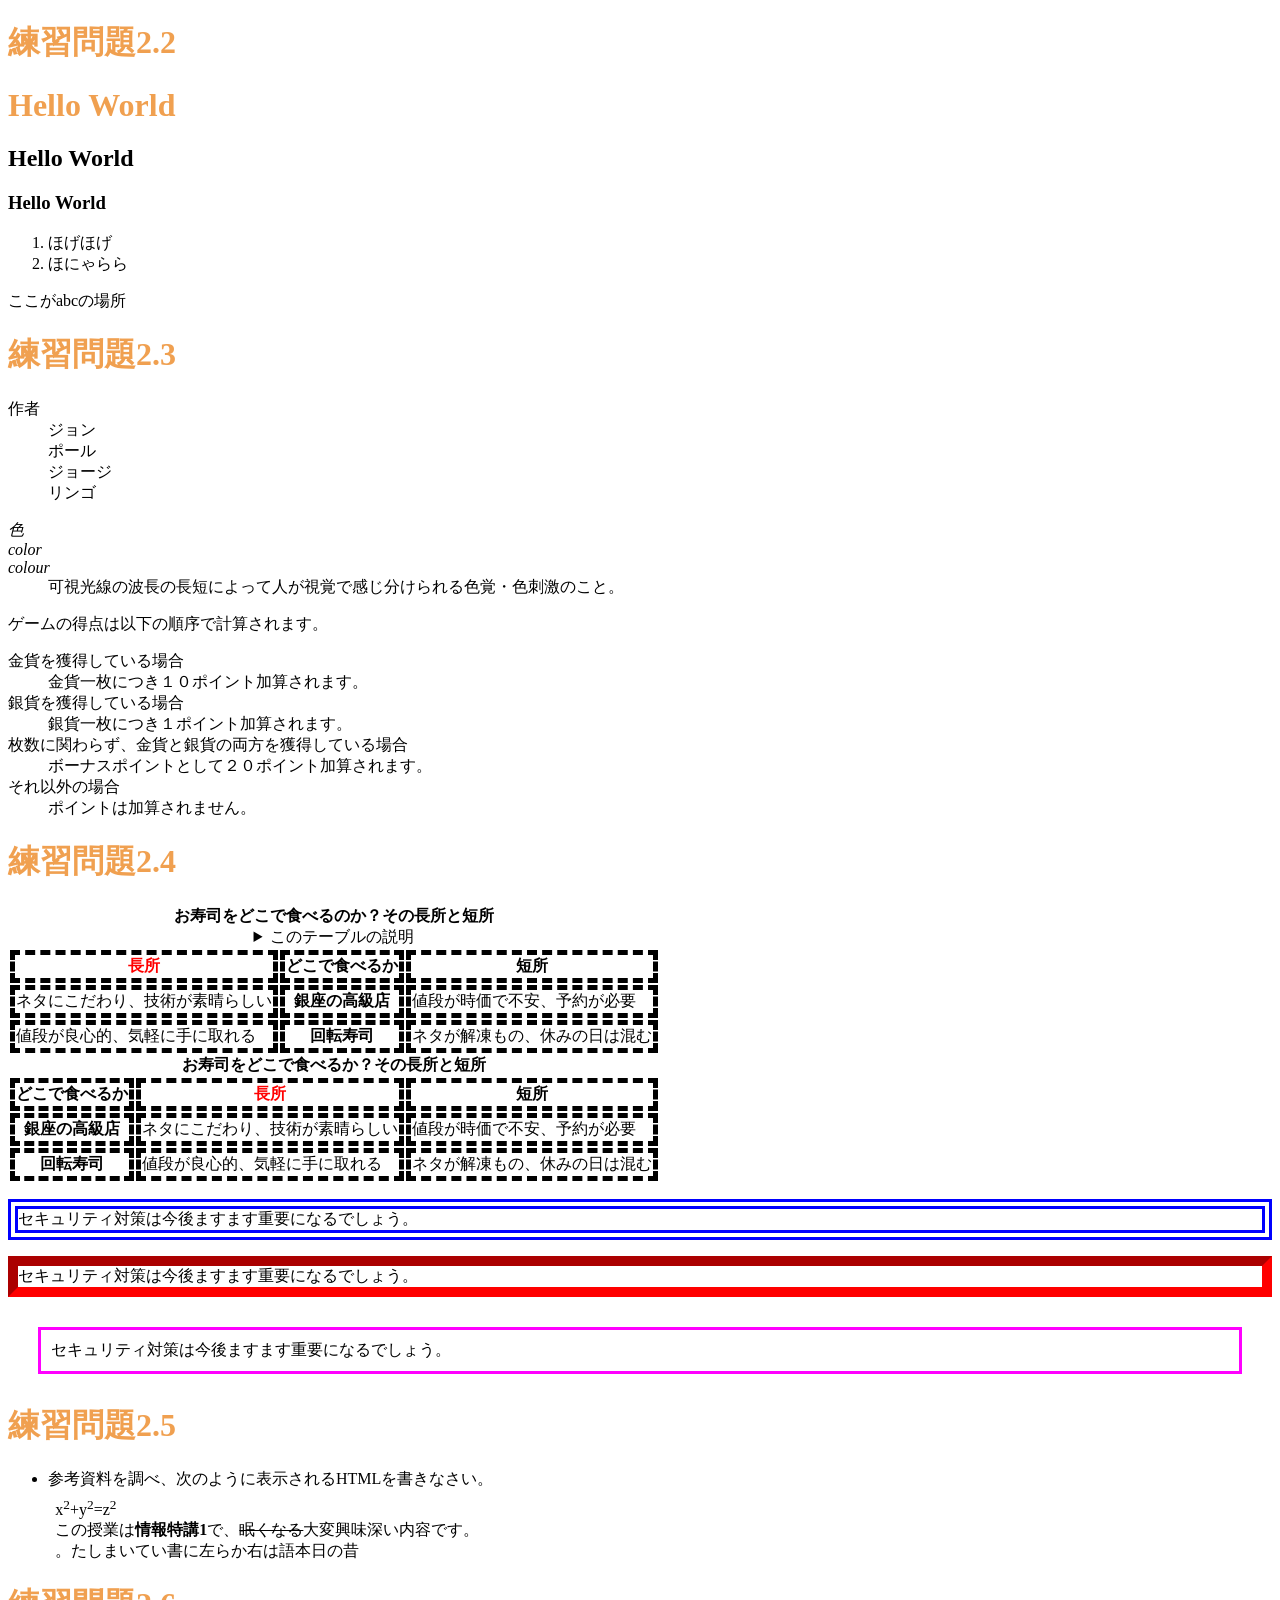
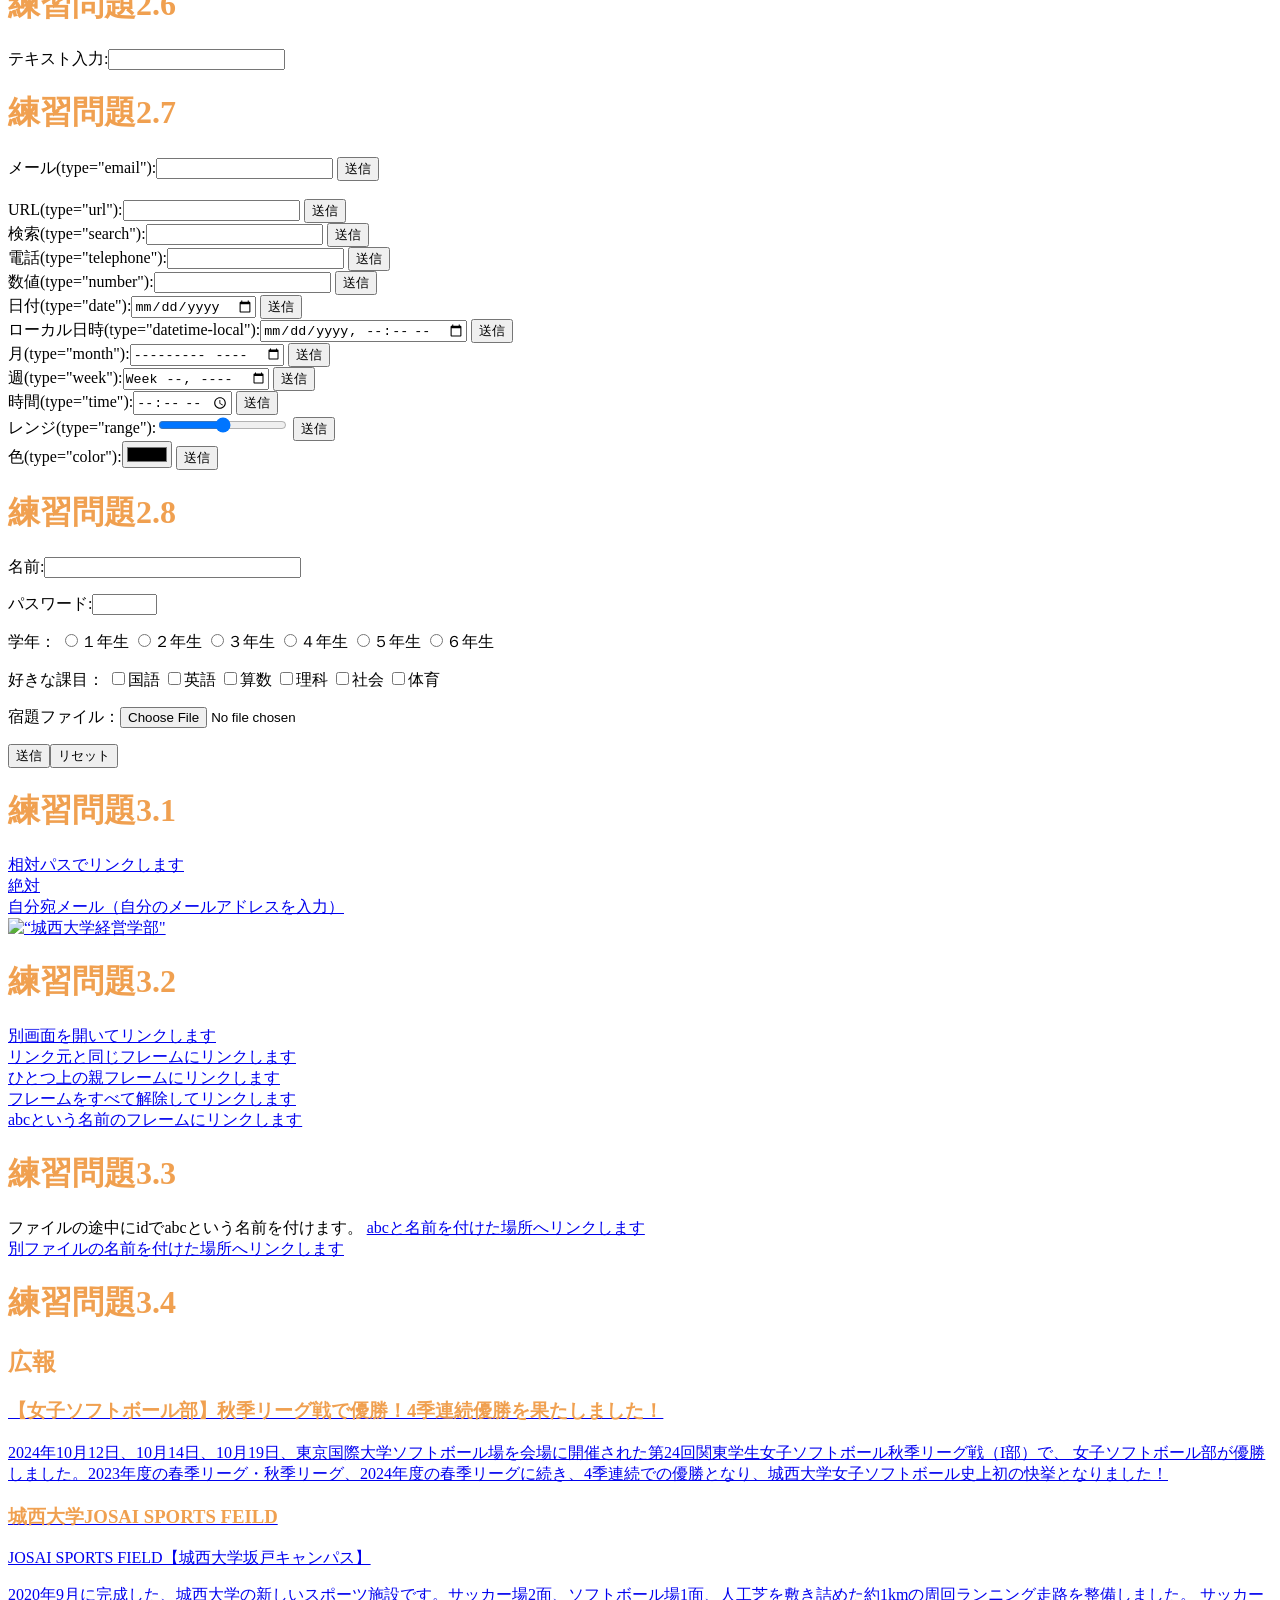
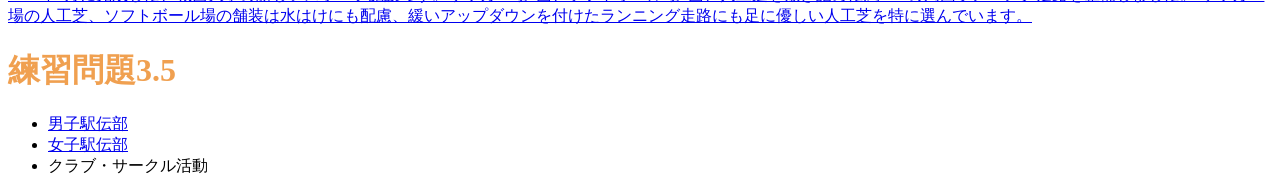
==== index.html @ 4eca03a3 "Update index.html" ====
<!DOCTYPE html>
<html lang="ja">
    <head>
        <meta charset="UTF-8">
        <title>Web開発の練習１</title>
        <link rel="stylesheet" href="mystyle.css"> <!-- この行を追加-->
        <script src=“myjs.js"></script> <!-- この行を追加-->
    </head>
    <body>
        <!--文字の大きさの練習-->
        <h1>練習問題2.2</h1>
        <h1>Hello World</h1>
        <h2>Hello World</h2>
        <h3>Hello World</h3>
        <ol>
            <li>ほげほげ</li>
            <li>ほにゃらら</li>
        </ol>
        <a id"abc">ここがabcの場所</a>
        <h1>練習問題2.3</h1>
        <dl>
            <dt>作者</dt>
            <dd>ジョン</dd>
            <dd>ポール</dd>
            <dd>ジョージ</dd>
            <dd>リンゴ</dd>
        </dl>
        <dl>
            <dt lang="ja"><dfn>色</dfn></dt>
            <dt lang="en-US"><dfn>color</dfn></dt>
            <dt lang="en-GB"><dfn>colour</dfn></dt>
            <dd>可視光線の波長の長短によって人が視覚で感じ分けられる色覚・色刺激のこと。</dd>
        </dl>
        <p>ゲームの得点は以下の順序で計算されます。
        </p>
        <dl>
            <dt>金貨を獲得している場合</dt>
            <dd>金貨一枚につき１０ポイント加算されます。
            </dd>
            <dt>銀貨を獲得している場合</dt>
            <dd>銀貨一枚につき１ポイント加算されます。</dd>
            <dt>枚数に関わらず、金貨と銀貨の両方を獲得している場合</dt>
            <dd>ボーナスポイントとして２０ポイント加算されます。</dd>
            <dt>それ以外の場合</dt>
            <dd>ポイントは加算されません。</dd>
        </dl>
        <h1>練習問題2.4</h1>
        <table>
            <caption>
                <strong>お寿司をどこで食べるのか？その長所と短所</strong>
                <details>
                    <summary>このテーブルの説明</summary>
                <p>以下のテーブルでは、２番目のカラムに寿司店のタイプが入れられています。その左側にそのようなタイプのお店でお寿司を食べる場合の長所が、右側に短所が入れられています。</p>
                </details>
            </caption>
            <thead>
                <tr><th class="important">長所</th><th>どこで食べるか</th><th>短所</th></tr>
            </thead>
            <tbody>
                <tr><td>ネタにこだわり、技術が素晴らしい</td><th>銀座の高級店</th><td>値段が時価で不安、予約が必要</td></tr>
                <tr><td>値段が良心的、気軽に手に取れる</td><th>回転寿司</th><td>ネタが解凍もの、休みの日は混む</td></tr>
            </tbody>
        </table>
        <table>
            <caption>
                <strong>お寿司をどこで食べるか？その長所と短所</strong>
            </caption>
            <thead>
                <tr><th>どこで食べるか</th><th class="important">長所</th><th>短所</th></tr>
            </thead>
            <tbody>
                <tr><th>銀座の高級店</th><td>ネタにこだわり、技術が素晴らしい</td><td>値段が時価で不安、予約が必要</td></tr>
                <tr><th>回転寿司</th><td>値段が良心的、気軽に手に取れる</td><td>ネタが解凍もの、休みの日は混む</td></tr>
            </tbody>
        </table>
        <p class="sample1">セキュリティ対策は今後ますます重要になるでしょう。</p>
        <p class="sample2">セキュリティ対策は今後ますます重要になるでしょう。</p>
        <p class="sample3">セキュリティ対策は今後ますます重要になるでしょう。</p>
        <h1>練習問題2.5</h1>
        <ul>
            <li>参考資料を調べ、次のように表示されるHTMLを書きなさい。
            <p style="margin:1ex">x<sup>2</sup>+y<sup>2</sup>=z<sup>2</sup>
            <br>この授業は<b>情報特講1</b>で、<s>眠くなる</s>大変興味深い内容です。<br>
            <bdo dir="rtl">昔の日本語は右から左に書いていました。</bdo></p>
            </li>
        </ul>
        <h1>練習問題2.6</h1>
        <p>テキスト入力:<input type="text"></p>
        <h1>練習問題2.7</h1>
        <form action="xxx.php" method="post"><label>メール(type="email"):<input type="email" name="email"></label>
            <input type="submit" value="送信"></form>
        <br><form action="xxx.php" method="post"><label>URL(type="url"):<input type="url" name="url"></label>
            <input type="submit" value="送信"></form>
        <form action="xxx.php" method="post"><label>検索(type="search"):<input type="search" name="search"></label>
            <input type="submit" value="送信"></form>
        <form action="xxx.php" method="post"><label>電話(type="telephone"):<input type="tel" name="tel"></label>
            <input type="submit" value="送信"></form>
        <form action="xxx.php" method="post"><label>数値(type="number"):<input type="number" name="number"></label>
            <input type="submit" value="送信"></form>
        <form action="xxx.php" method="post"><label>日付(type="date"):<input type="date" name="date"></label>
            <input type="submit" value="送信"></form>
        <form action="xxx.php" method="post"><label>ローカル日時(type="datetime-local"):<input type="datetime-local" name="datetime-local"></label>
            <input type="submit" value="送信"></form>
        <form action="xxx.php" method="post"><label>月(type="month"):<input type="month" name="month"></label>
            <input type="submit" value="送信"></form>
        <form action="xxx.php" method="post"><label>週(type="week"):<input type="week" name="week"></label>
            <input type="submit" value="送信"></form>
        <form action="xxx.php" method="post"><label>時間(type="time"):<input type="time" name="time"></label>
            <input type="submit" value="送信"></form>
        <form action="xxx.php" method="post"><label>レンジ(type="range"):<input type="range" name="range"></label>
            <input type="submit" value="送信"></form>
        <form action="xxx.php" method="post"><label>色(type="color"):<input type="color" name="color"></label>
            <input type="submit" value="送信"></form>
        <h1>練習問題2.8</h1>
        <p><label>名前:<input type="text" name="name" size="30" maxlength="20"></label></p>
        <p><label>パスワード:<input type="password" name="pass" size="6" maxlength="4"></label></p>
        <p>学年：
            <label><input type="radio" name="gakunen" value="1">１年生</label>
            <label><input type="radio" name="gakunen" value="2">２年生</label>
            <label><input type="radio" name="gakunen" value="3">３年生</label>
            <label><input type="radio" name="gakunen" value="4">４年生</label>
            <label><input type="radio" name="gakunen" value="5">５年生</label>
            <label><input type="radio" name="gakunen" value="6">６年生</label>
        </p>
        <p>好きな課目：
            <label><input type="checkbox" name="kamoku" value="kokugo">国語</label>
            <label><input type="checkbox" name="kamoku" value="eigo">英語</label>
            <label><input type="checkbox" name="kamoku" value="sansu">算数</label>
            <label><input type="checkbox" name="kamoku" value="rika">理科</label>
            <label><input type="checkbox" name="kamoku" value="syakai">社会</label>
            <label><input type="checkbox" name="kamoku" value="taiiku">体育</label>
        </p>
        <p><label>宿題ファイル：<input type="file" name="syukudai"></label></p>
        <p><input type="submit" value="送信"><input type="reset" value="リセット"></p>
        <h1>練習問題3.1</h1>
        <a href=“a.html”>相対パスでリンクします</a><br>
        <a href=https://www.josai.ac.jp/management/>絶対</a><br>
        <a href="mailto:zm99999@josai.ac.jp">自分宛メール（自分のメールアドレスを入力）</a><br>
        <a href=“https://www.josai.ac.jp/management/”><img src=“./image/keiei_small.jpg” alt=“城西大学経営学部"></a>
        <h1>練習問題3.2</h1>
        <a href="a.html" target="_blank">別画面を開いてリンクします</a><br>
        <a href="a.html" target="_self">リンク元と同じフレームにリンクします</a><br>
        <a href="a.html" target="_parent">ひとつ上の親フレームにリンクします</a><br>
        <a href="a.html" target="_top">フレームをすべて解除してリンクします</a><br>
        <a href="a.html" target="abc">abcという名前のフレームにリンクします</a><br>
        <h1>練習問題3.3</h1>
        ファイルの途中にidでabcという名前を付けます。
        <a href="#abc">abcと名前を付けた場所へリンクします</a><br>
        <a href="a.html#def">別ファイルの名前を付けた場所へリンクします</a>
        <h1>練習問題3.4</h1>
        <aside class="ad">
            <h1>広報</h1>
            <a href="https://www.josai.ac.jp/tjp/news/nid00000293/">
                <section>
                    <h1>【女子ソフトボール部】秋季リーグ戦で優勝！4季連続優勝を果たしました！</h1>
                    <p>2024年10月12日、10月14日、10月19日、東京国際大学ソフトボール場を会場に開催された第24回関東学生女子ソフトボール秋季リーグ戦（I部）で、
                        女子ソフトボール部が優勝しました。2023年度の春季リーグ・秋季リーグ、2024年度の春季リーグに続き、4季連続での優勝となり、城西大学女子ソフトボール史上初の快挙となりました！</p>
                </section></a>
            <a href=“https://www.josai.ac.jp/about/facility/shimokawara/”> 
                <section>
                    <h1>城西大学JOSAI SPORTS FEILD </h1>
                    <p> JOSAI SPORTS FIELD【城西大学坂戸キャンパス】</p>
                    <p>2020年9月に完成した、城西大学の新しいスポーツ施設です。サッカー場2面、ソフトボール場1面、人工芝を敷き詰めた約1kmの周回ランニング走路を整備しました。
                        サッカー場の人工芝、ソフトボール場の舗装は水はけにも配慮、緩いアップダウンを付けたランニング走路にも足に優しい人工芝を特に選んでいます。</p>
                </section></a>
        </aside>
        <h1>練習問題3.5</h1>
        <nav>
            <ul>
                <li><a href=“https://www.josai.ac.jp/tjp/club/dansiekiden/”>男子駅伝部</a></li>
                <li><a href=“https://www.josai.ac.jp/tjp/club/josiekiden/”>女子駅伝部</a></li>
                <li><a>クラブ・サークル活動</a></li>
            </ul>
        </nav>
    </body>
</html>
---- mystyle.css ----
h1 { color: green; }
/*h1 { color: green;}*/
h1 { color: #F0A050; }
th, td { border: dashed thick black; }
th.important { color: red; }
p.sample1 {border: double 10px #0000ff;}
p.sample2 {border: inset 10px #ff0000;}
p.sample3 {margin: 30px 30px;padding: 10px;border:
medium solid #ff00ff;}
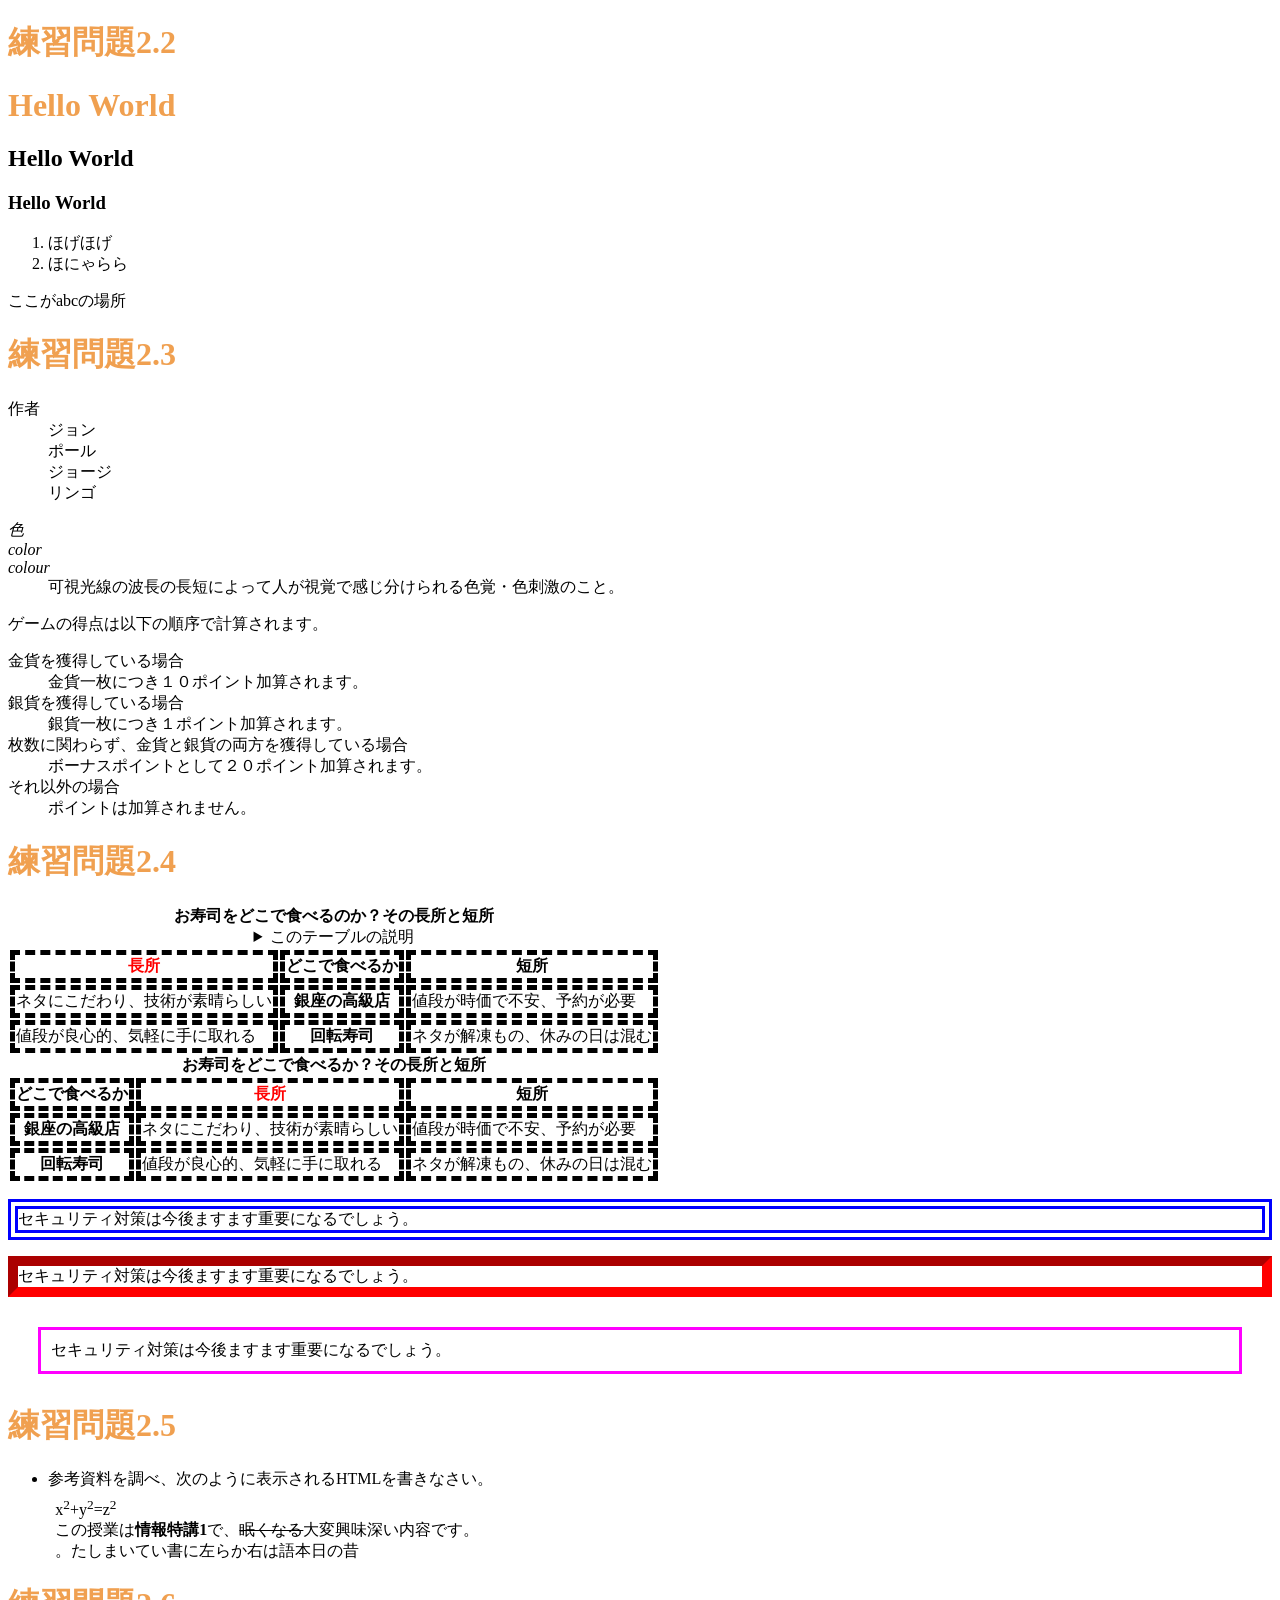
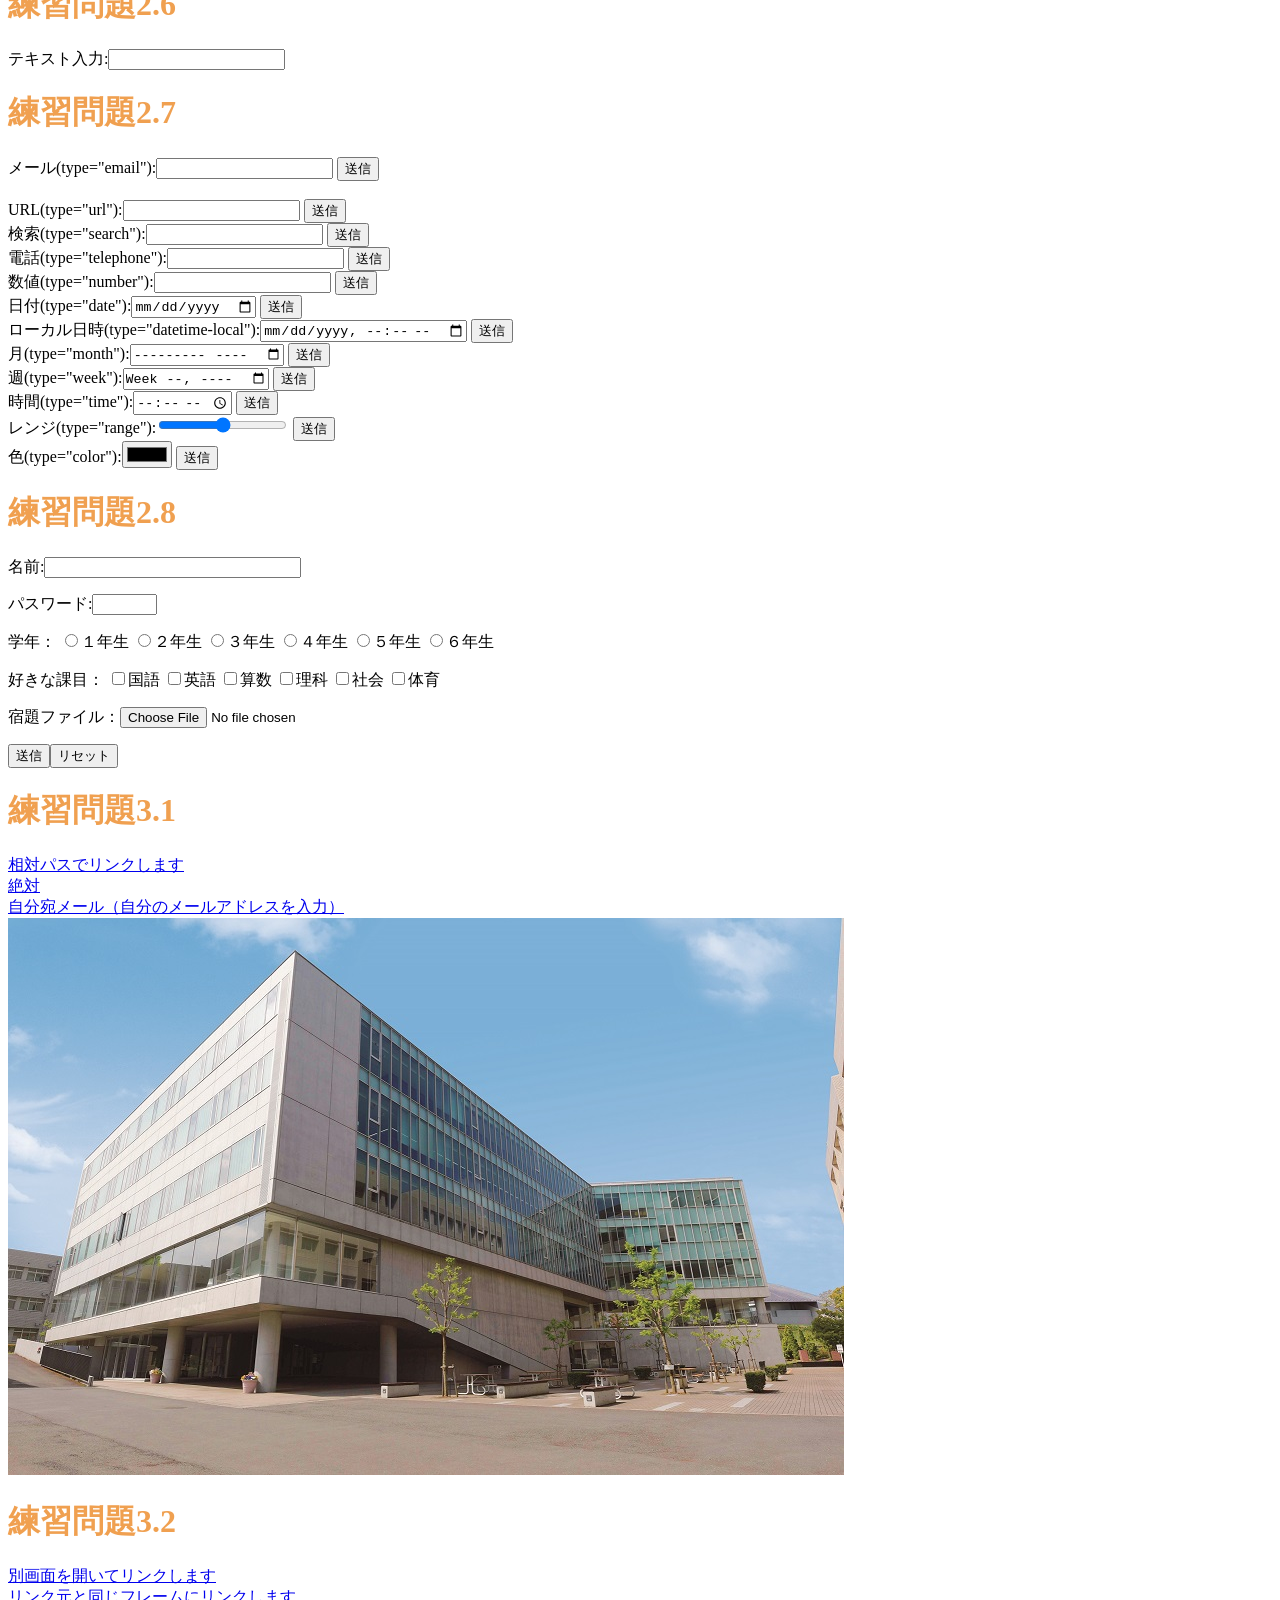
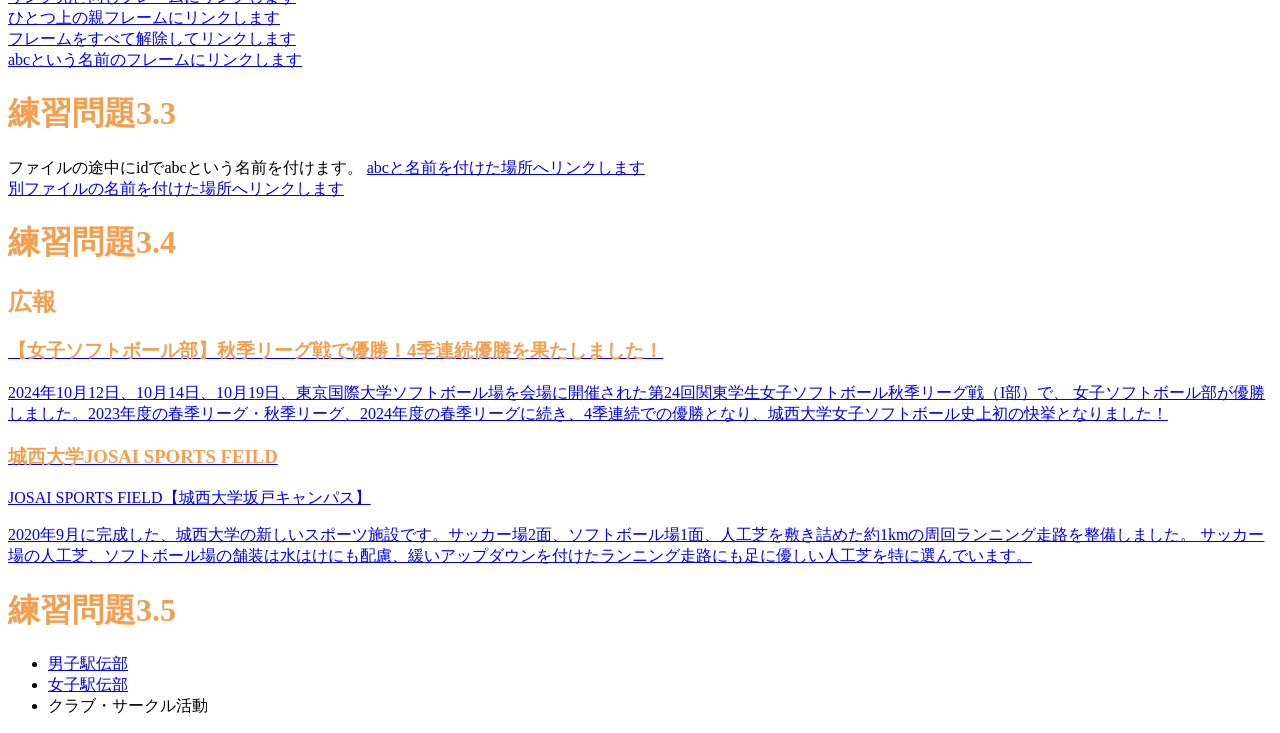
==== commit 0ed4ab11: "Update index.html" ====
--- a/index.html
+++ b/index.html
@@ -4,7 +4,7 @@
         <meta charset="UTF-8">
         <title>Web開発の練習１</title>
         <link rel="stylesheet" href="mystyle.css"> <!-- この行を追加-->
-        <script src=“myjs.js"></script> <!-- この行を追加-->
+        <script src="myjs.js"></script> <!-- この行を追加-->
     </head>
     <body>
         <!--文字の大きさの練習-->
@@ -16,7 +16,7 @@
             <li>ほげほげ</li>
             <li>ほにゃらら</li>
         </ol>
-        <a id"abc">ここがabcの場所</a>
+        <a id="abc">ここがabcの場所</a>
         <h1>練習問題2.3</h1>
         <dl>
             <dt>作者</dt>
@@ -133,10 +133,10 @@
         <p><label>宿題ファイル：<input type="file" name="syukudai"></label></p>
         <p><input type="submit" value="送信"><input type="reset" value="リセット"></p>
         <h1>練習問題3.1</h1>
-        <a href=“a.html”>相対パスでリンクします</a><br>
+        <a href="a.html">相対パスでリンクします</a><br>
         <a href=https://www.josai.ac.jp/management/>絶対</a><br>
         <a href="mailto:zm99999@josai.ac.jp">自分宛メール（自分のメールアドレスを入力）</a><br>
-        <a href=“https://www.josai.ac.jp/management/”><img src=“./image/keiei_small.jpg” alt=“城西大学経営学部"></a>
+        <a href="https://www.josai.ac.jp/management/"><img src="./image/keiei_small.jpg" alt="城西大学経営学部"></a>
         <h1>練習問題3.2</h1>
         <a href="a.html" target="_blank">別画面を開いてリンクします</a><br>
         <a href="a.html" target="_self">リンク元と同じフレームにリンクします</a><br>
@@ -156,7 +156,7 @@
                     <p>2024年10月12日、10月14日、10月19日、東京国際大学ソフトボール場を会場に開催された第24回関東学生女子ソフトボール秋季リーグ戦（I部）で、
                         女子ソフトボール部が優勝しました。2023年度の春季リーグ・秋季リーグ、2024年度の春季リーグに続き、4季連続での優勝となり、城西大学女子ソフトボール史上初の快挙となりました！</p>
                 </section></a>
-            <a href=“https://www.josai.ac.jp/about/facility/shimokawara/”> 
+            <a href="https://www.josai.ac.jp/about/facility/shimokawara/"> 
                 <section>
                     <h1>城西大学JOSAI SPORTS FEILD </h1>
                     <p> JOSAI SPORTS FIELD【城西大学坂戸キャンパス】</p>
@@ -167,8 +167,8 @@
         <h1>練習問題3.5</h1>
         <nav>
             <ul>
-                <li><a href=“https://www.josai.ac.jp/tjp/club/dansiekiden/”>男子駅伝部</a></li>
-                <li><a href=“https://www.josai.ac.jp/tjp/club/josiekiden/”>女子駅伝部</a></li>
+                <li><a href="https://www.josai.ac.jp/tjp/club/dansiekiden/">男子駅伝部</a></li>
+                <li><a href="https://www.josai.ac.jp/tjp/club/josiekiden/">女子駅伝部</a></li>
                 <li><a>クラブ・サークル活動</a></li>
             </ul>
         </nav>
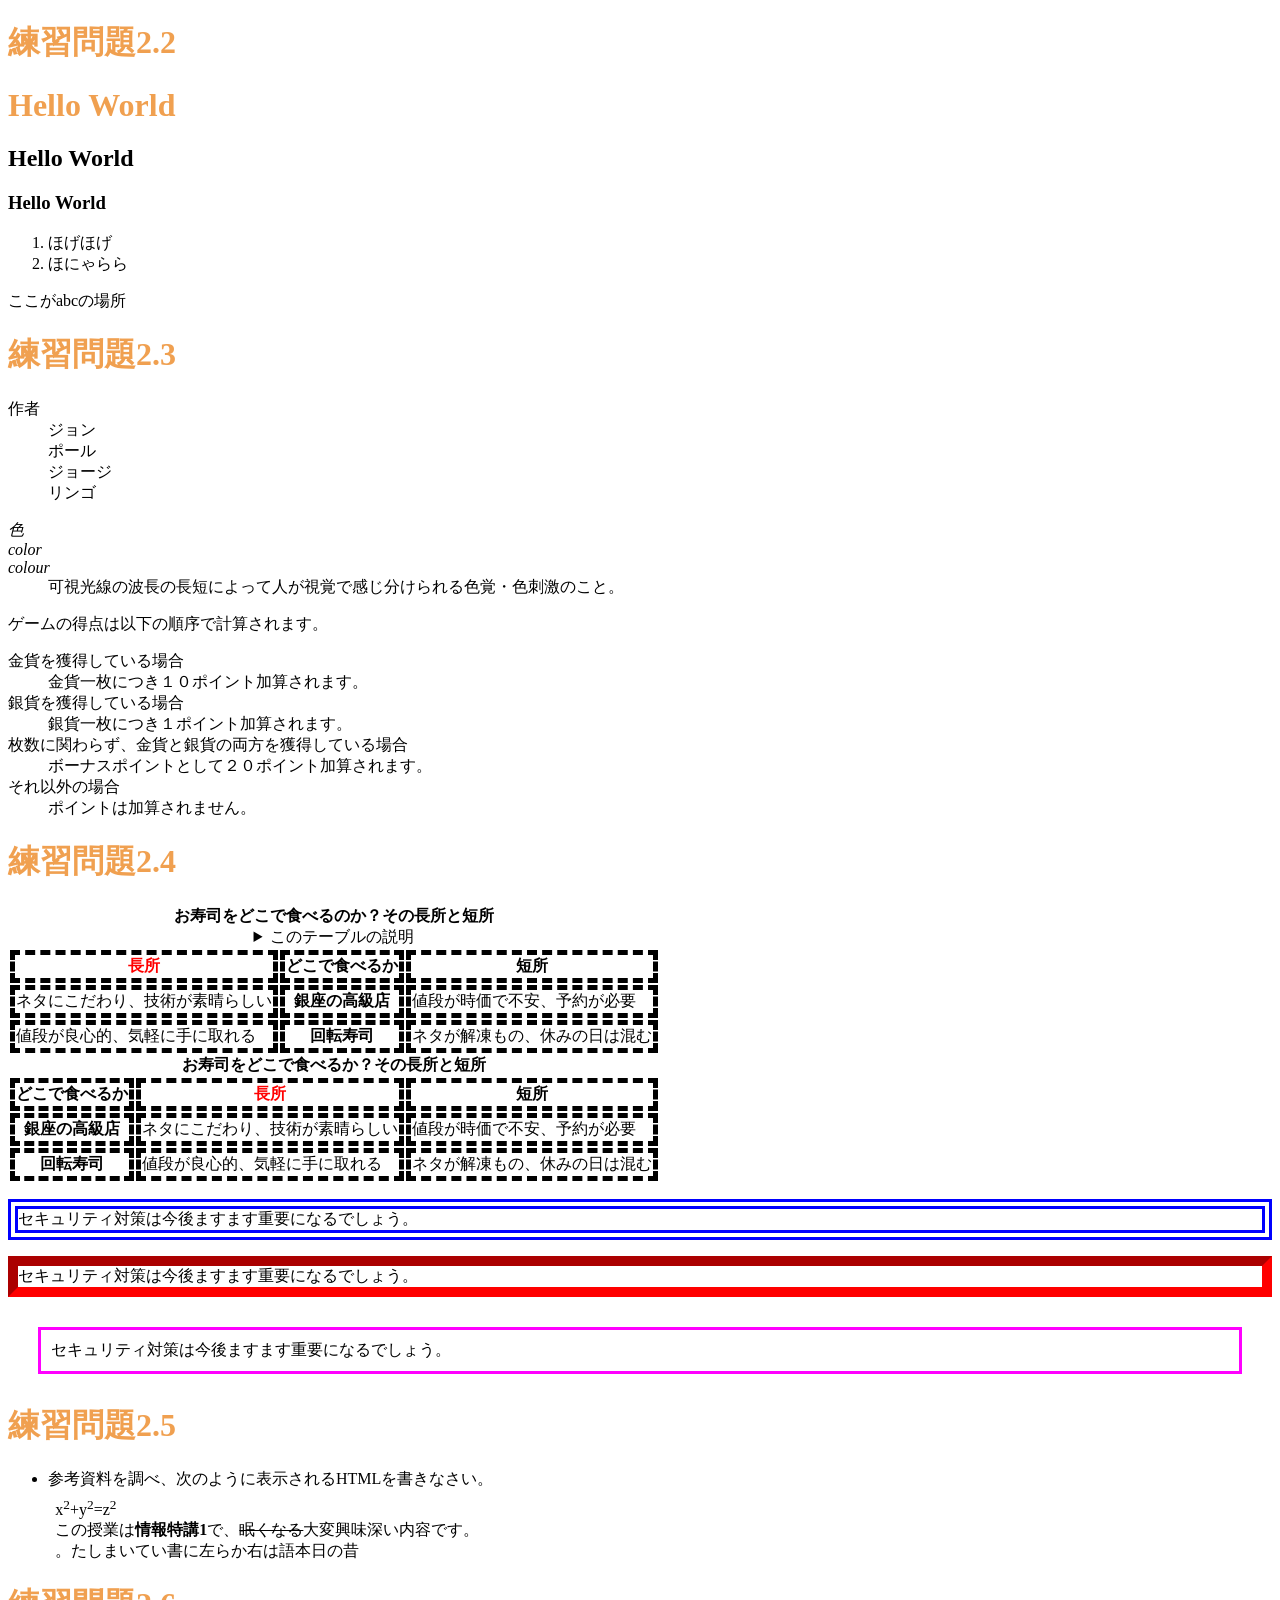
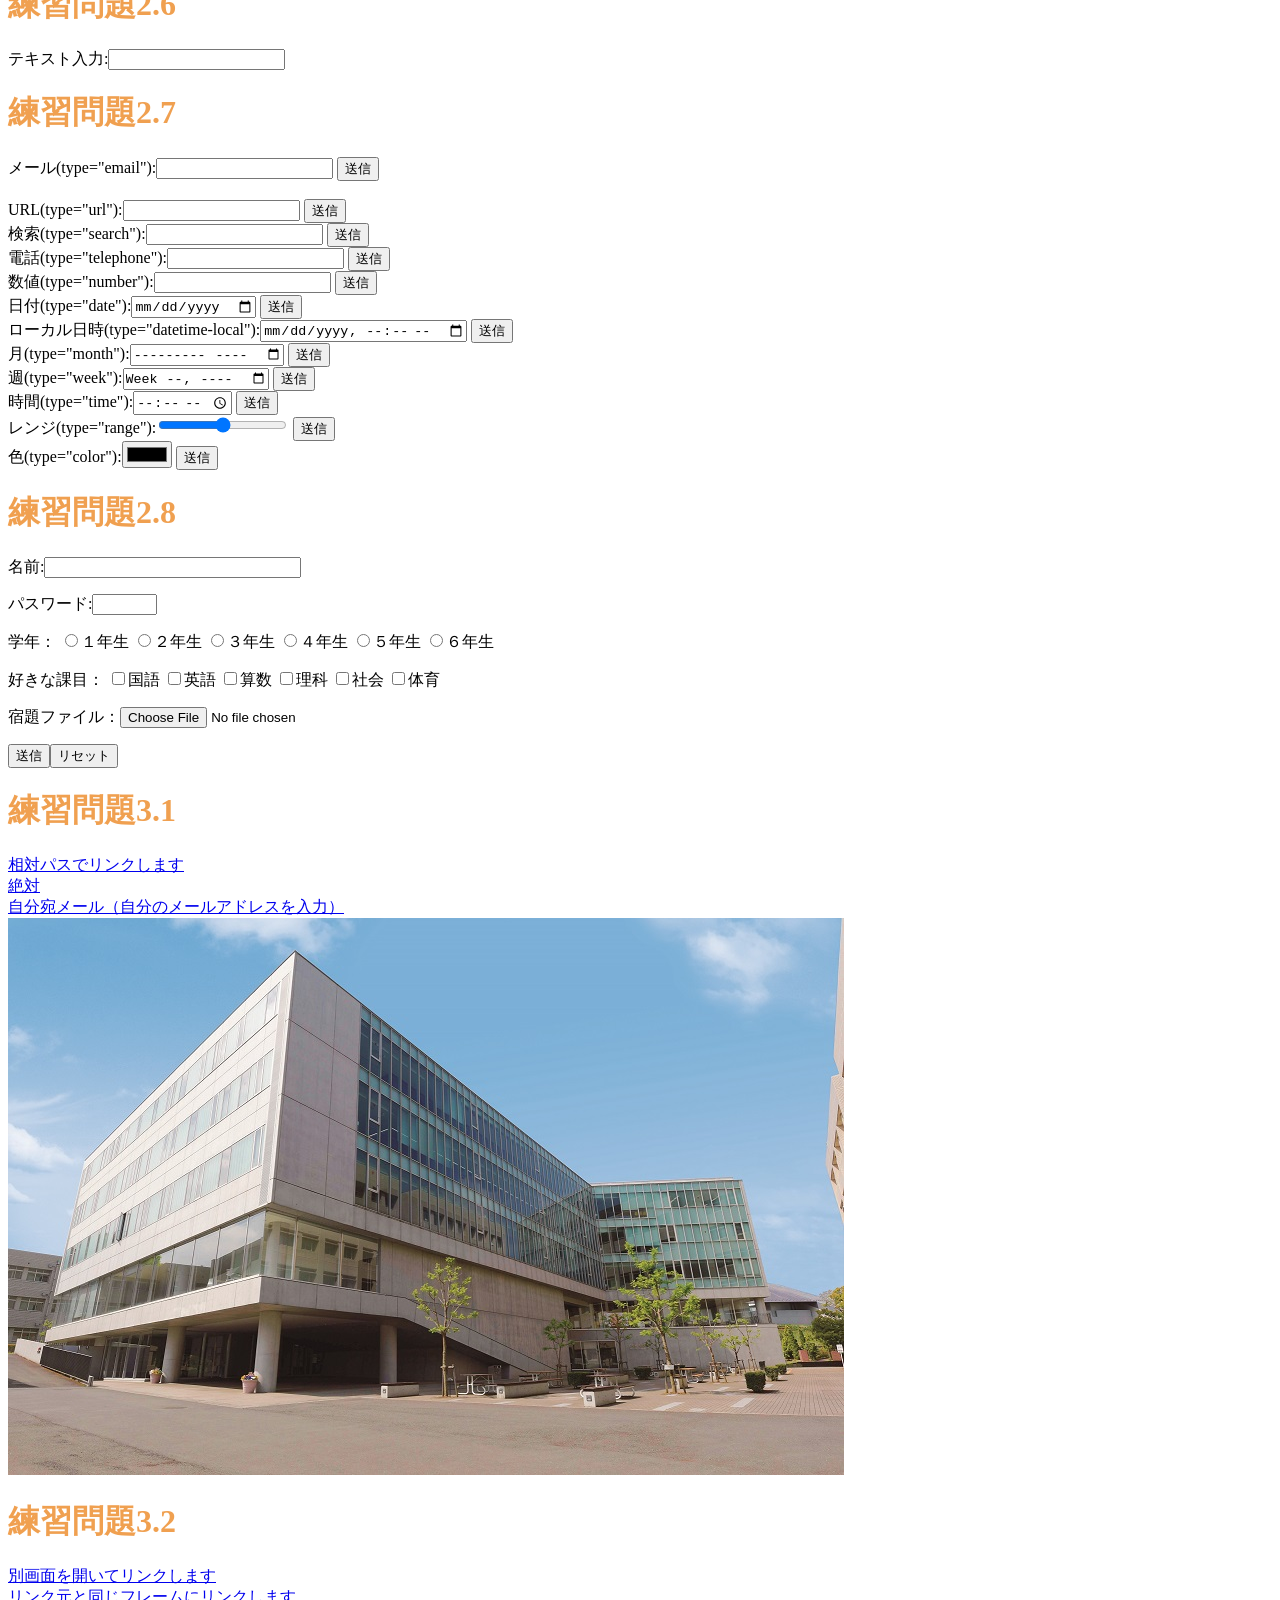
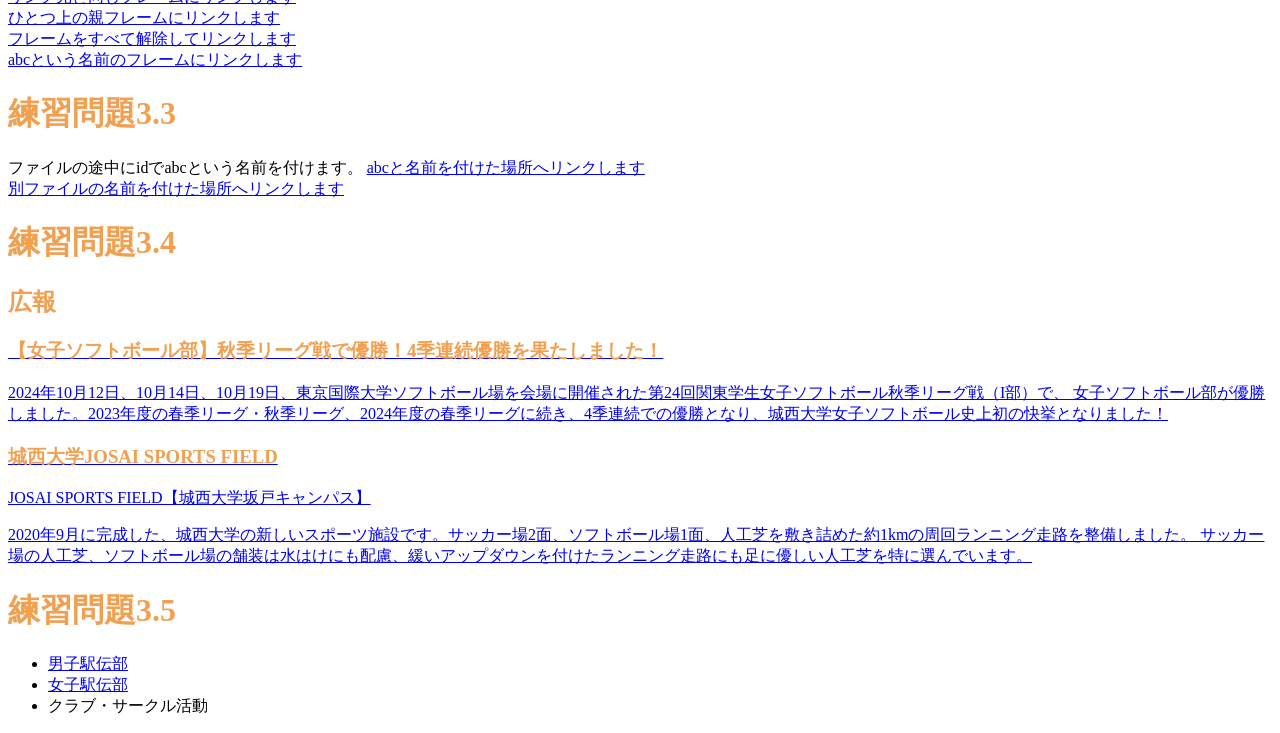
==== commit 6a255166: "Update index.html" ====
--- a/index.html
+++ b/index.html
@@ -158,7 +158,7 @@
                 </section></a>
             <a href="https://www.josai.ac.jp/about/facility/shimokawara/"> 
                 <section>
-                    <h1>城西大学JOSAI SPORTS FEILD </h1>
+                    <h1>城西大学JOSAI SPORTS FIELD </h1>
                     <p> JOSAI SPORTS FIELD【城西大学坂戸キャンパス】</p>
                     <p>2020年9月に完成した、城西大学の新しいスポーツ施設です。サッカー場2面、ソフトボール場1面、人工芝を敷き詰めた約1kmの周回ランニング走路を整備しました。
                         サッカー場の人工芝、ソフトボール場の舗装は水はけにも配慮、緩いアップダウンを付けたランニング走路にも足に優しい人工芝を特に選んでいます。</p>
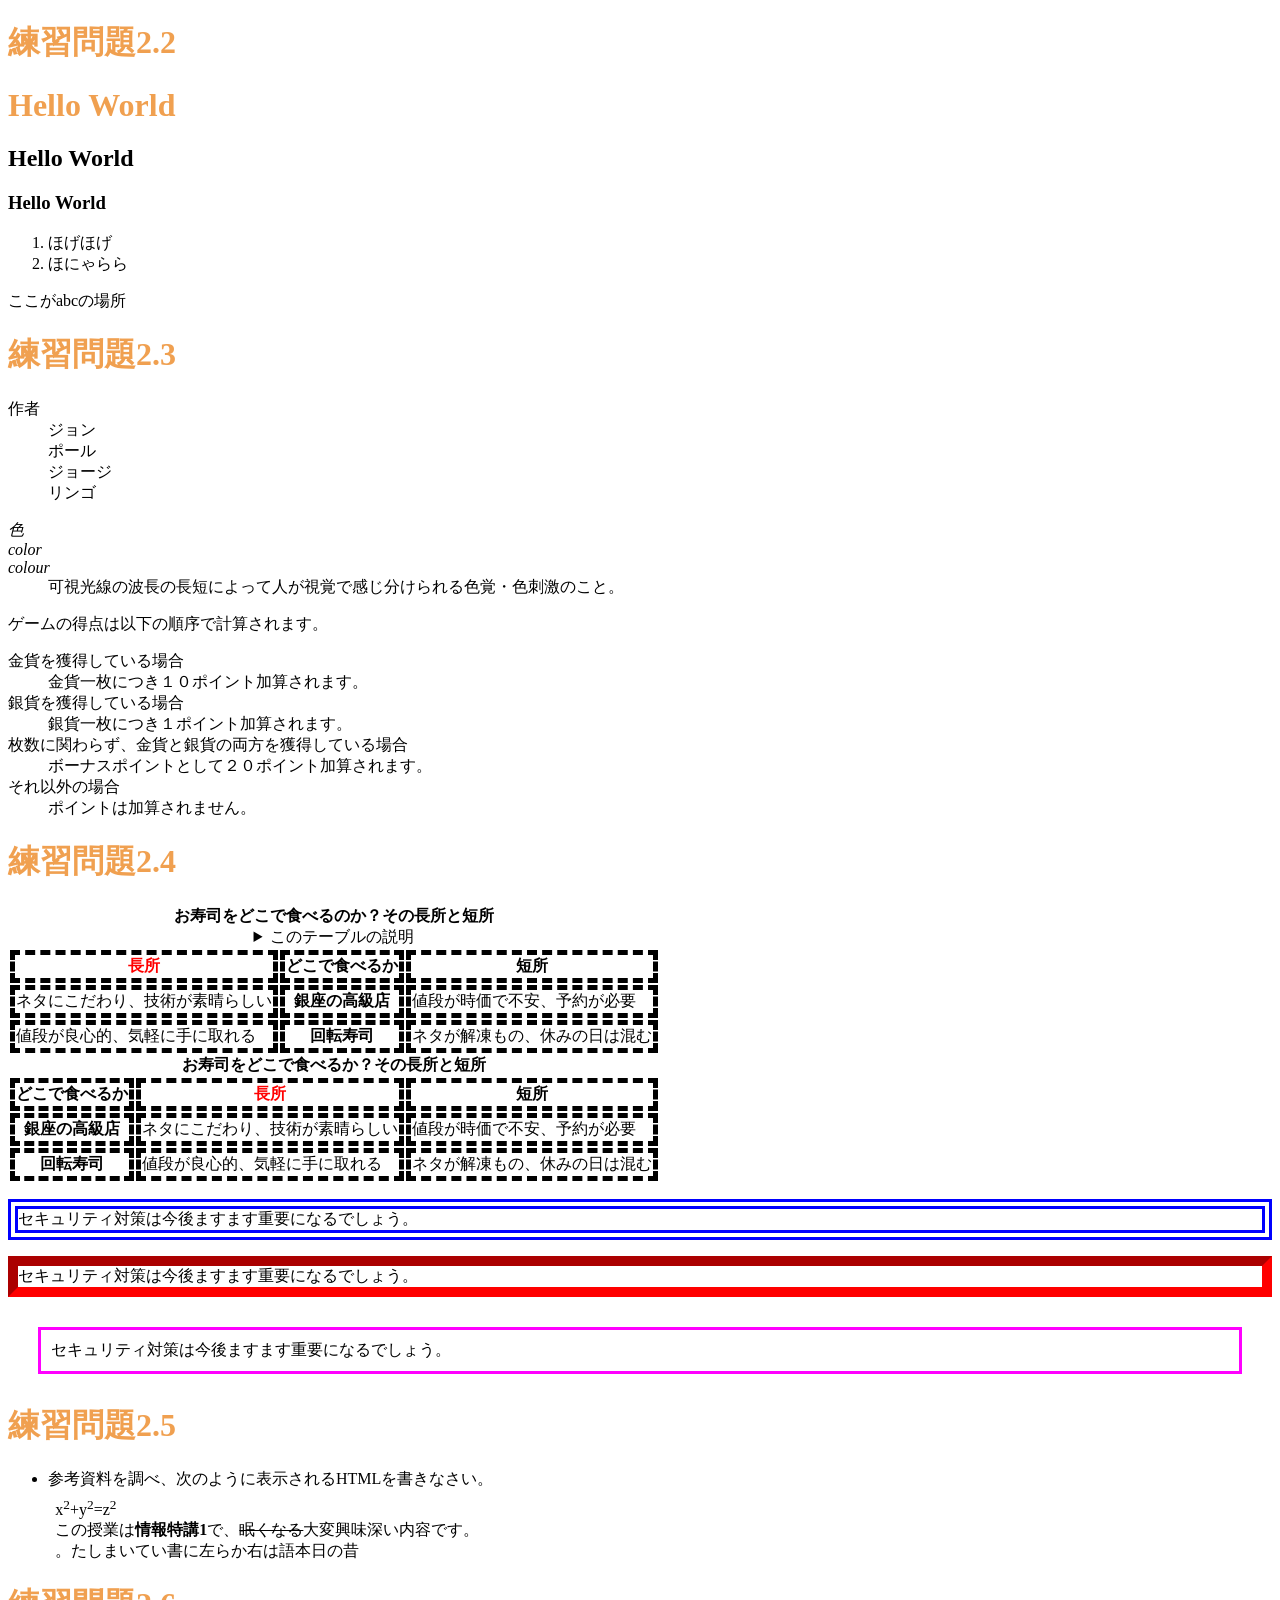
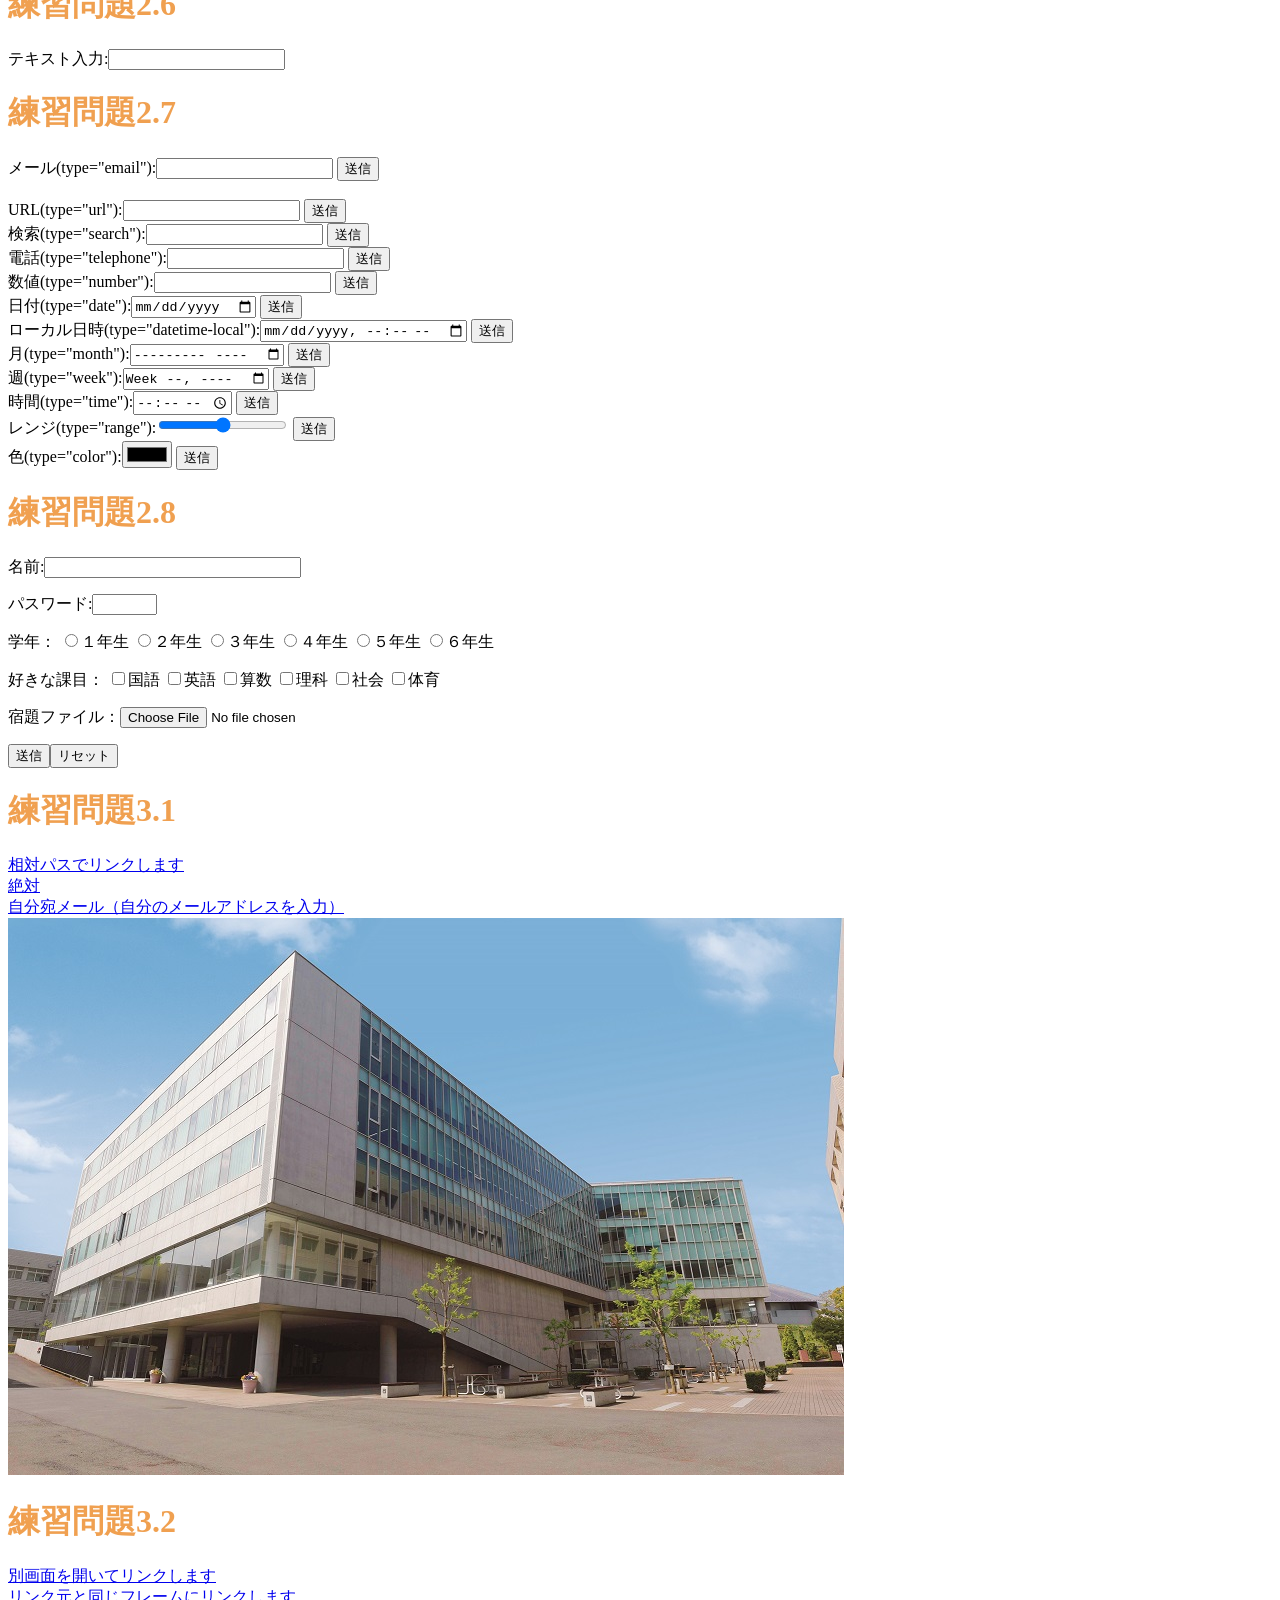
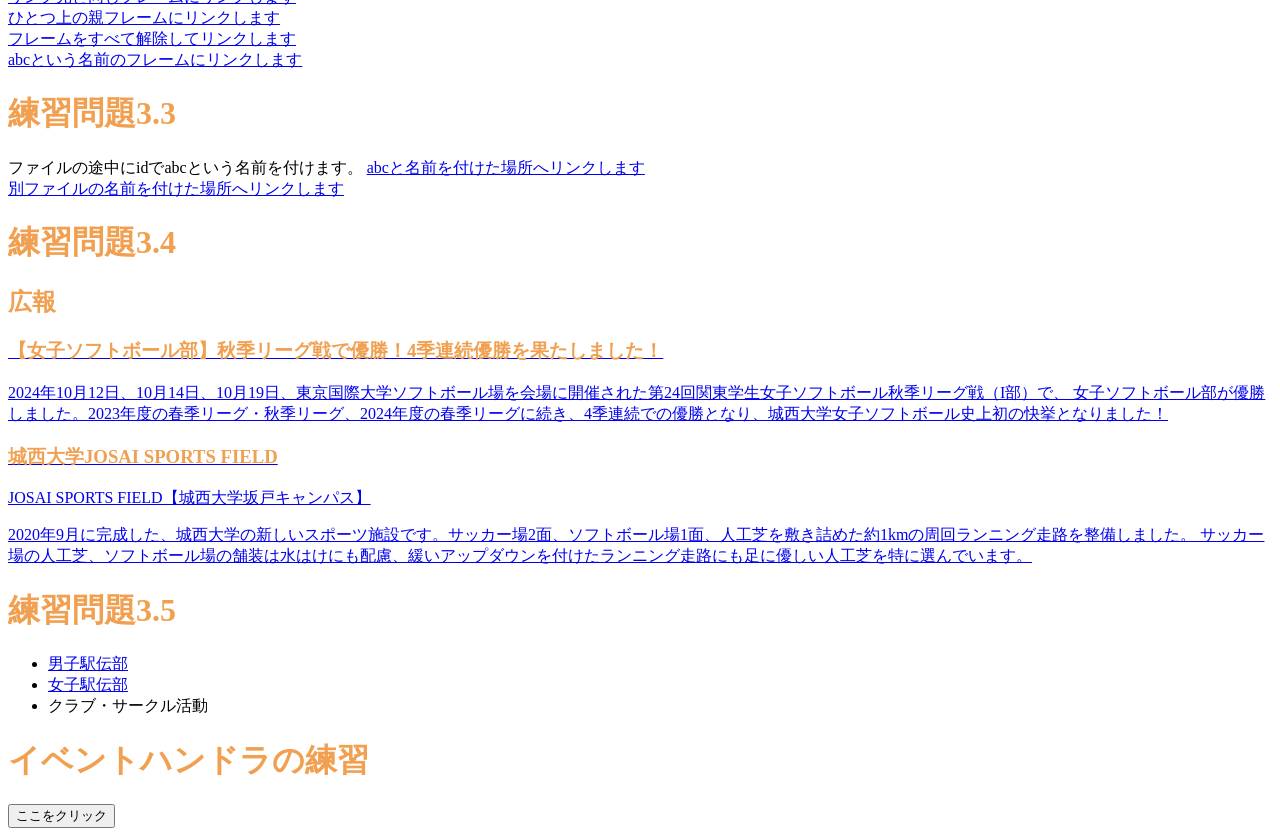
==== commit df790d50: "Update index.html" ====
--- a/index.html
+++ b/index.html
@@ -172,5 +172,7 @@
                 <li><a>クラブ・サークル活動</a></li>
             </ul>
         </nav>
+        <h1>イベントハンドラの練習</h1>
+        <input type="button" value="ここをクリック"onclick="alert('Hello, Osamu!');">
     </body>
 </html>
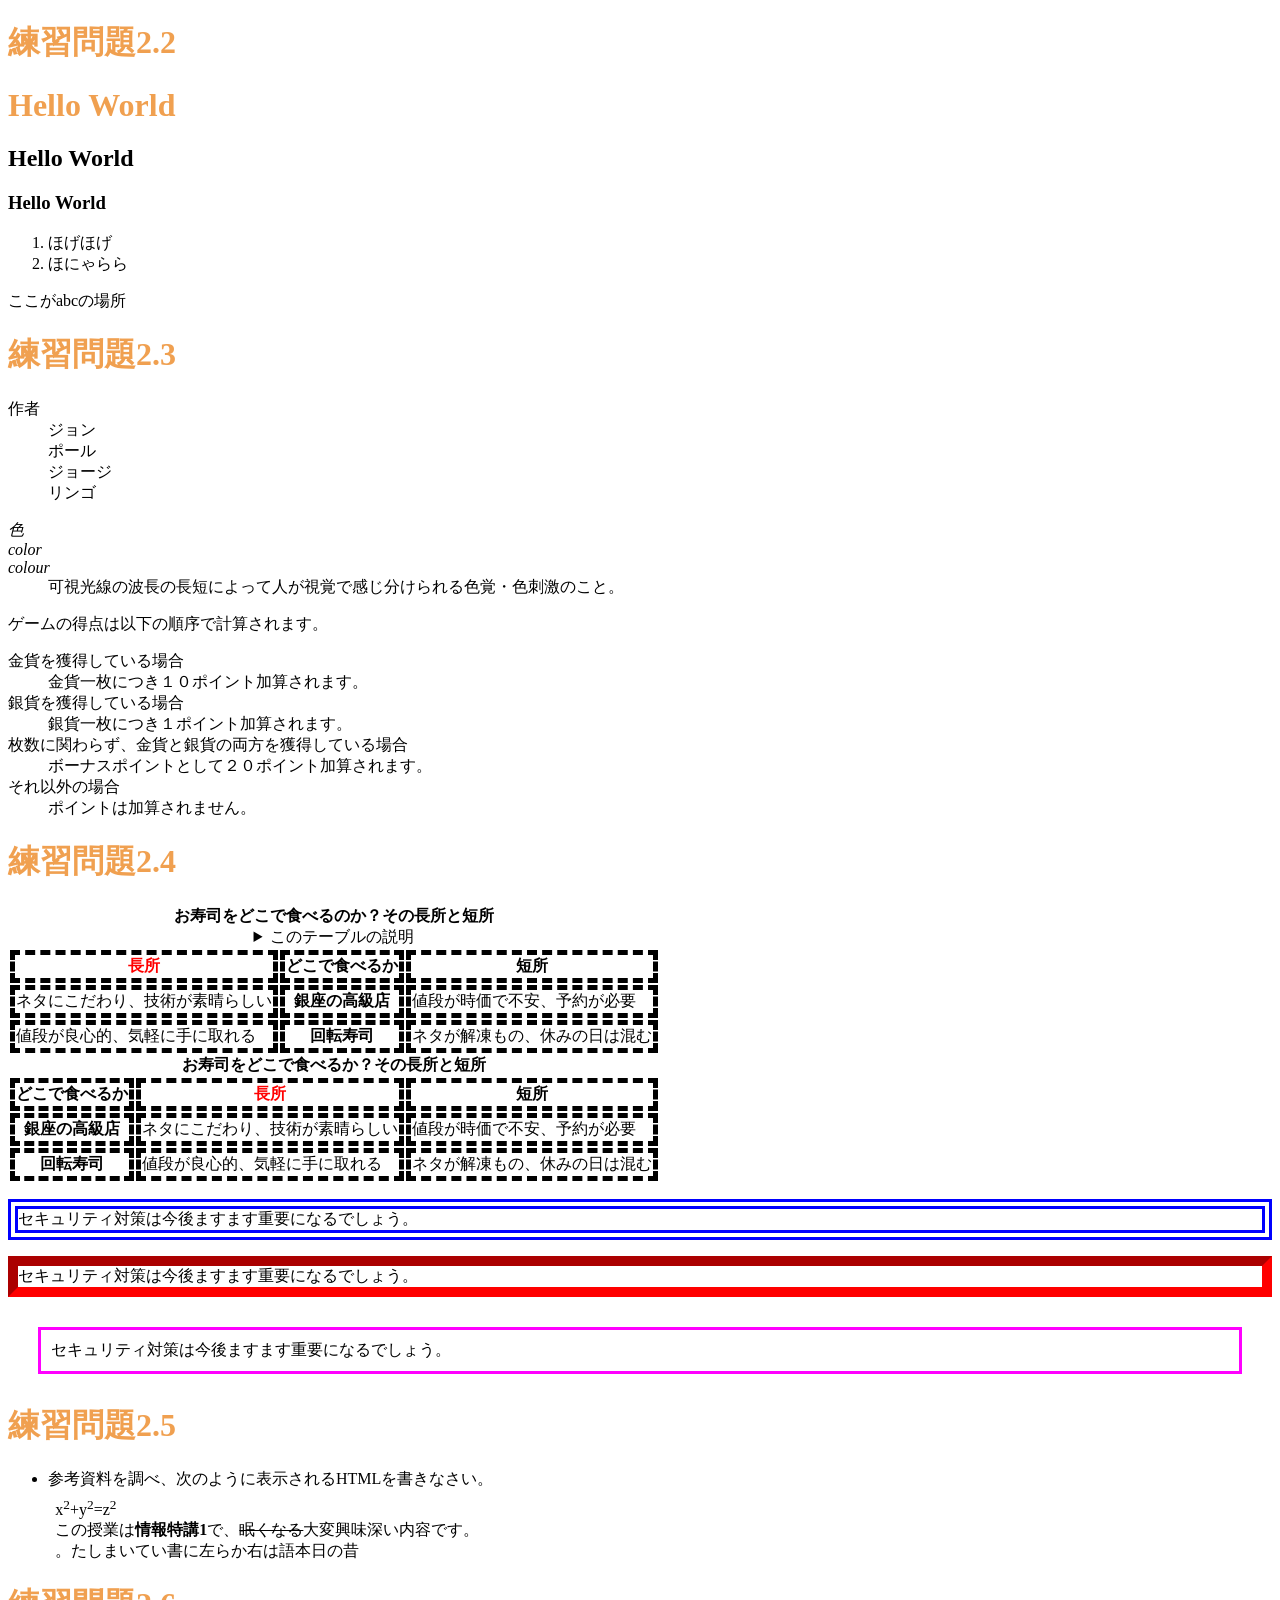
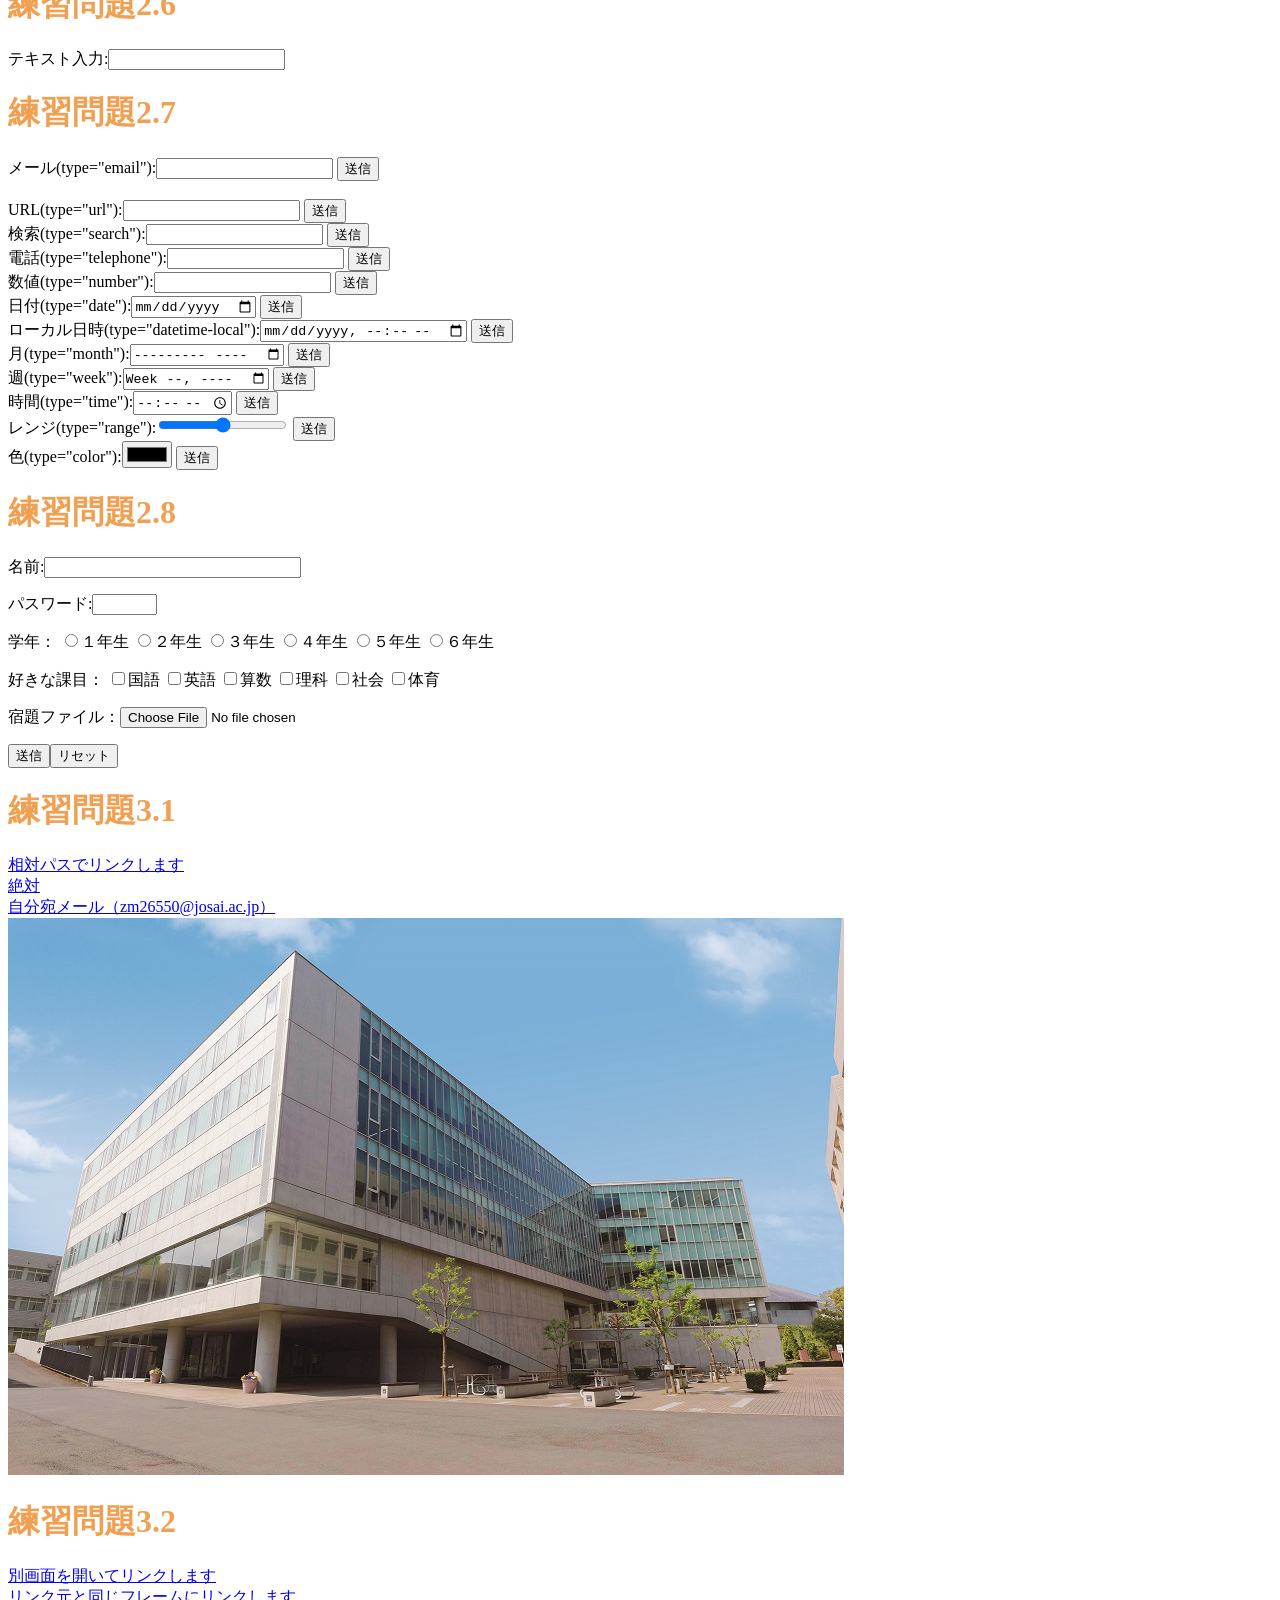
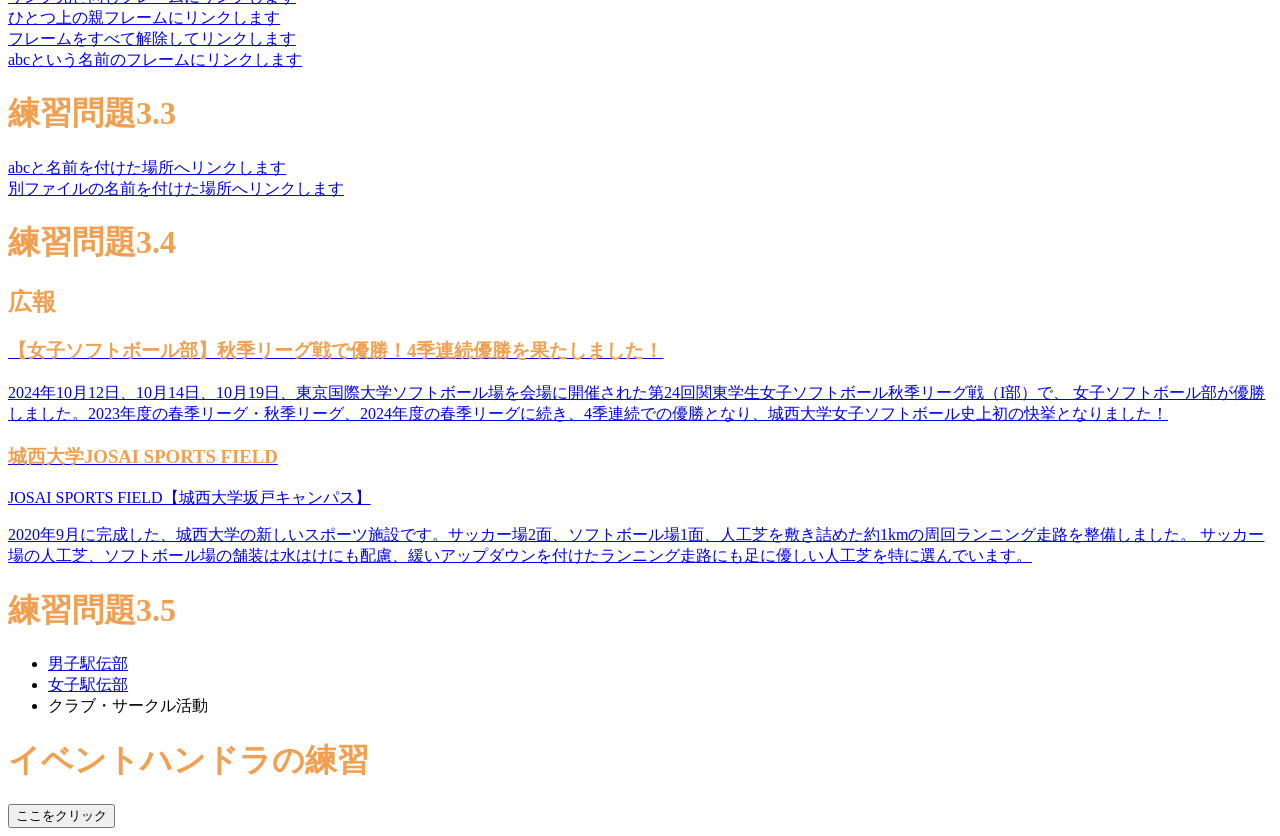
==== commit 3c1272c6: "Update index.html" ====
--- a/index.html
+++ b/index.html
@@ -135,7 +135,7 @@
         <h1>練習問題3.1</h1>
         <a href="a.html">相対パスでリンクします</a><br>
         <a href=https://www.josai.ac.jp/management/>絶対</a><br>
-        <a href="mailto:zm99999@josai.ac.jp">自分宛メール（自分のメールアドレスを入力）</a><br>
+        <a href="mailto:zm99999@josai.ac.jp">自分宛メール（zm26550@josai.ac.jp）</a><br>
         <a href="https://www.josai.ac.jp/management/"><img src="./image/keiei_small.jpg" alt="城西大学経営学部"></a>
         <h1>練習問題3.2</h1>
         <a href="a.html" target="_blank">別画面を開いてリンクします</a><br>
@@ -144,7 +144,6 @@
         <a href="a.html" target="_top">フレームをすべて解除してリンクします</a><br>
         <a href="a.html" target="abc">abcという名前のフレームにリンクします</a><br>
         <h1>練習問題3.3</h1>
-        ファイルの途中にidでabcという名前を付けます。
         <a href="#abc">abcと名前を付けた場所へリンクします</a><br>
         <a href="a.html#def">別ファイルの名前を付けた場所へリンクします</a>
         <h1>練習問題3.4</h1>
@@ -173,6 +172,7 @@
             </ul>
         </nav>
         <h1>イベントハンドラの練習</h1>
-        <input type="button" value="ここをクリック"onclick="alert('Hello, Osamu!');">
+        <input type="button" value="ここをクリック"
+            onclick="alert('Hello, Koki!');">
     </body>
 </html>
